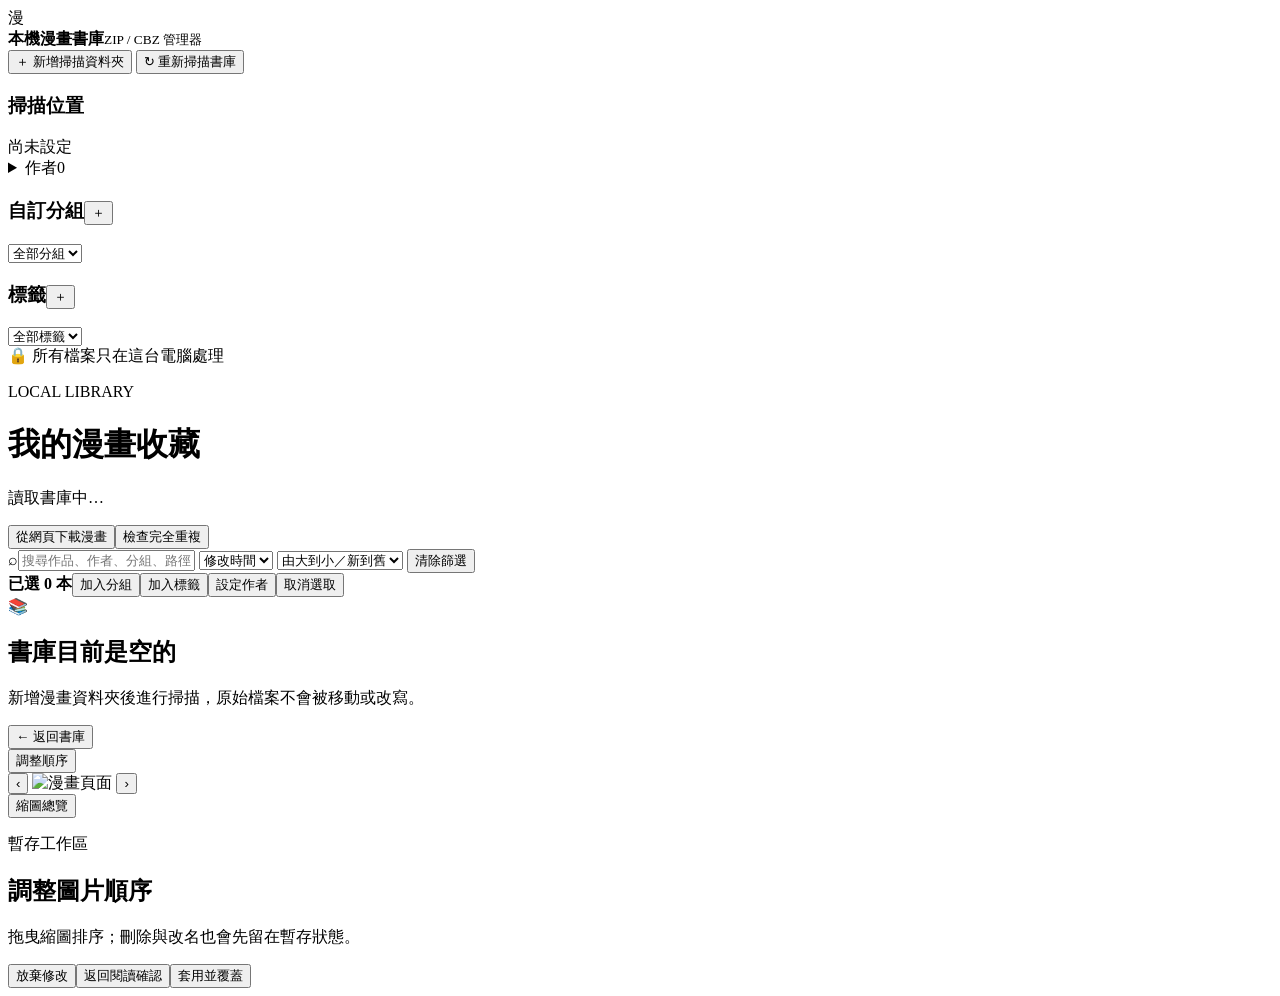
==== static/index.html @ f9081ed5 "Normalize repository directory paths" ====
<!doctype html>
<html lang="zh-Hant">
<head>
  <meta charset="utf-8">
  <meta name="viewport" content="width=device-width,initial-scale=1">
  <title>本機漫畫書庫</title>
  <link rel="stylesheet" href="/styles.css?v=20260809-2">
  <link rel="stylesheet" href="/enhancements.css?v=20260831-2">
  <link rel="stylesheet" href="/reorder-fast.css?v=20260811-8">
  <link rel="stylesheet" href="/pagination-jump.css?v=20260811-1">
  <link rel="stylesheet" href="/editor-actions.css?v=20260811-2">
  <link rel="stylesheet" href="/inline-image-rename.css?v=20260811-2">
  <link rel="stylesheet" href="/virtual-editor.css?v=20260811-3">
</head>
<body>
  <aside class="sidebar">
    <div class="brand"><span>漫</span><div><strong>本機漫畫書庫</strong><small>ZIP / CBZ 管理器</small></div></div>
    <button id="addRoot" class="primary full">＋ 新增掃描資料夾</button>
    <button id="scan" class="ghost full">↻ 重新掃描書庫</button>
    <section><h3>掃描位置</h3><div id="roots" class="root-list muted">尚未設定</div></section>
    <details class="sidebar-accordion">
      <summary><span>作者</span><span id="authorCount">0</span></summary>
      <div id="authors" class="nav-list accordion-list"></div>
    </details>
    <section><h3 class="section-title"><span>自訂分組</span><button id="addGroup" title="建立分組">＋</button></h3><select id="groups" class="sidebar-select"><option value="">全部分組</option></select></section>
    <section><h3 class="section-title"><span>標籤</span><button id="addTag" title="建立標籤">＋</button></h3><select id="tags" class="sidebar-select"><option value="">全部標籤</option></select></section>
    <div class="privacy">🔒 所有檔案只在這台電腦處理</div>
  </aside>

  <main>
    <header>
      <div><p class="eyebrow">LOCAL LIBRARY</p><h1>我的漫畫收藏</h1><p id="summary" class="muted">讀取書庫中…</p></div>
      <div class="header-actions"><button id="webDownload" class="primary web-download-launch"><span>從網頁下載漫畫</span><span id="webDownloadIndicator" class="web-download-indicator hidden" aria-live="polite"></span></button><button id="hashDuplicates" class="ghost">檢查完全重複</button></div>
    </header>
    <div class="toolbar">
      <label class="search">⌕<input id="search" placeholder="搜尋作品、作者、分組、路徑或集數…"></label>
      <select id="sort"><option value="name">名稱排序</option><option value="author">作者排序</option><option value="group_name">分組排序</option><option value="modified_at" selected>修改時間</option><option value="size_bytes">檔案大小</option></select>
      <select id="direction"><option value="desc" selected>由大到小／新到舊</option><option value="asc">由小到大／舊到新</option></select>
      <button id="clearFilter" class="ghost">清除篩選</button>
    </div>
    <div id="batchBar" class="batch-bar hidden"><strong id="selectedCount">已選 0 本</strong><button id="batchGroup" class="primary">加入分組</button><button id="batchTag" class="ghost">加入標籤</button><button id="batchAuthor" class="ghost">設定作者</button><button id="clearSelection" class="ghost">取消選取</button></div>
    <div id="empty" class="empty hidden"><div>📚</div><h2>書庫目前是空的</h2><p>新增漫畫資料夾後進行掃描，原始檔案不會被移動或改寫。</p></div>
    <div id="library" class="library"></div>
    <nav id="libraryPagination" class="library-pagination hidden" aria-label="書庫分頁"></nav>
  </main>

  <div id="toast" class="toast"></div>

  <dialog id="detailDialog" class="detail-dialog">
    <button class="dialog-close" data-close="detailDialog">×</button>
    <div id="detailBody"></div>
  </dialog>

  <div id="reader" class="reader hidden" tabindex="-1">
    <div class="reader-top">
      <button id="closeReader" class="dark-button">← 返回書庫</button>
      <div class="reader-title hidden"><strong id="readerTitle"></strong><small id="readerFile"></small></div>
      <div class="reader-actions"><span id="dirtyBadge" class="dirty hidden"></span><button id="editOrder" class="dark-button">調整順序</button></div>
    </div>
    <div class="reader-stage">
      <button id="previous" class="page-button">‹</button>
      <img id="pageImage" alt="漫畫頁面">
      <button id="next" class="page-button">›</button>
    </div>
    <button id="toggleThumbs" class="dark-button thumbnail-toggle">縮圖總覽</button>
    <div class="reader-bottom"><span id="pageName"></span><span id="pageCounter"></span></div>
    <div id="thumbStrip" class="thumb-strip hidden"></div>
  </div>

  <div id="editor" class="editor hidden">
    <div class="editor-head">
      <div><p class="eyebrow">暫存工作區</p><h2>調整圖片順序</h2><p>拖曳縮圖排序；刪除與改名也會先留在暫存狀態。</p></div>
      <div><button id="discard" class="ghost">放棄修改</button><button id="returnReader" class="ghost">返回閱讀確認</button><button id="apply" class="danger">套用並覆蓋</button></div>
    </div>
    <div id="editSummary" class="edit-summary"></div>
    <div id="editGrid" class="edit-grid"></div>
  </div>

  <dialog id="confirmDialog" class="confirm-dialog">
    <form method="dialog">
      <div class="warning-icon">!</div><h2>這會實際覆蓋壓縮檔</h2>
      <div id="confirmSummary" class="confirm-summary"></div>
      <p class="warning">新檔驗證成功後將覆蓋正式檔，舊檔會立即刪除，操作無法復原。</p>
      <label>請輸入「套用並覆蓋」確認<input id="confirmText" autocomplete="off"></label>
      <div class="dialog-actions"><button value="cancel" class="ghost">取消</button><button id="confirmApply" value="default" class="danger">確認覆蓋</button></div>
    </form>
  </dialog>

  <dialog id="groupDialog" class="group-dialog">
    <button class="dialog-close" data-close="groupDialog">×</button>
    <h2>把選取的漫畫加入分組</h2>
    <p id="groupSelectionSummary" class="muted"></p>
    <label>選擇分組<select id="groupSelect"></select></label>
    <label>或輸入分組（可多個，以逗號分隔）<input id="newGroupName" placeholder="例如：待整理, 最愛, 同系列"></label>
    <div class="dialog-actions"><button class="ghost" data-close="groupDialog">取消</button><button id="saveBatchGroup" class="primary">儲存分組</button></div>
  </dialog>

  <dialog id="webDownloadDialog" class="web-download-dialog">
    <button id="minimizeWebDownload" class="dialog-minimize" type="button" title="縮小下載視窗" aria-label="縮小下載視窗">—</button>
    <button class="dialog-close" data-close="webDownloadDialog">×</button>
    <p class="eyebrow">WEB IMPORT</p>
    <h2>從漫畫目錄網址下載</h2>
    <p class="muted">貼上 WNACG 漫畫目錄網址。系統會先確認名稱與總頁數，全部圖片齊全且順序驗證成功後才建立 ZIP。</p>
    <label class="web-download-mode"><input id="webDownloadBatchMode" type="checkbox"><span>批次下載（一次貼上多個網址）</span></label>
    <label id="webDownloadSingleField">漫畫目錄網址<input id="webDownloadUrl" type="url" autocomplete="off" placeholder="https://www.wnacg.com/photos-index-page-1-aid-....html"></label>
    <label id="webDownloadBatchField" class="hidden">漫畫目錄網址<input id="webDownloadUrls" type="url" autocomplete="off" placeholder="貼上一個或一次貼上多個網址，系統會自動檢查並下載"><small>可一次貼上多行網址；也可逐筆貼上或輸入後按 Enter。</small></label>
    <label>儲存到書庫<select id="webDownloadRoot"></select></label>
    <div id="webDownloadPreview" class="web-download-preview hidden"></div>
    <div class="web-download-retry-all"><button id="retryFailedWebDownloads" class="ghost hidden" type="button">重新下載所有失敗項目</button></div>
    <div id="webDownloadJobs" class="web-download-jobs hidden"></div>
    <div class="dialog-actions">
      <button id="previewWebDownload" class="ghost">檢查名稱與頁數</button>
      <button id="startWebDownload" class="primary" disabled>開始下載並建立 ZIP</button>
    </div>
  </dialog>

  <dialog id="duplicatesDialog" class="duplicates-dialog">
    <button class="dialog-close" data-close="duplicatesDialog">×</button>
    <p class="eyebrow">DUPLICATE CHECK</p><h2>重複內容檢查</h2>
    <div class="duplicate-explain"><strong>完全相同</strong>：整個 ZIP 的 SHA-256 相同。<br><strong>疑似相同內容</strong>：頁數接近，並抽樣比較 5 張圖片的視覺特徵；只能作為提示。</div>
    <div class="duplicate-actions"><button id="runExact" class="primary">重新整理</button></div>
    <div id="duplicateStatus" class="muted"></div>
    <div id="duplicateResults" class="duplicate-results"></div>
  </dialog>

  <dialog id="deleteDialog" class="delete-dialog">
    <div class="warning-icon">!</div>
    <h2>確定要刪除嗎？</h2>
    <p>這會直接刪除壓縮檔，操作無法復原。</p>
    <div class="delete-target"><strong id="deleteFileName"></strong><small id="deleteFilePath"></small></div>
    <div class="dialog-actions"><button id="cancelDelete" class="ghost">不要</button><button id="confirmDelete" class="danger">可以，刪除</button></div>
  </dialog>
  <script src="/app.js?v=20260809-3"></script>
  <script src="/enhancements.js?v=20260831-2"></script>
  <script src="/reorder-fast.js?v=20260811-6"></script>
  <script src="/pagination-jump.js?v=20260811-1"></script>
  <script src="/editor-actions.js?v=20260811-1"></script>
  <script src="/inline-image-rename.js?v=20260811-1"></script>
  <script src="/stable-editor.js?v=20260815-1"></script>
  <link rel="stylesheet" href="/issues.css?v=20260813-1">
  <script src="/issues.js?v=20260813-1"></script>
  <link rel="stylesheet" href="/duplicate-background.css?v=20260813-1">
  <script src="/duplicate-background.js?v=20260813-1"></script>
  <script src="/file-time.js?v=20260813-1"></script>
</body>
</html>
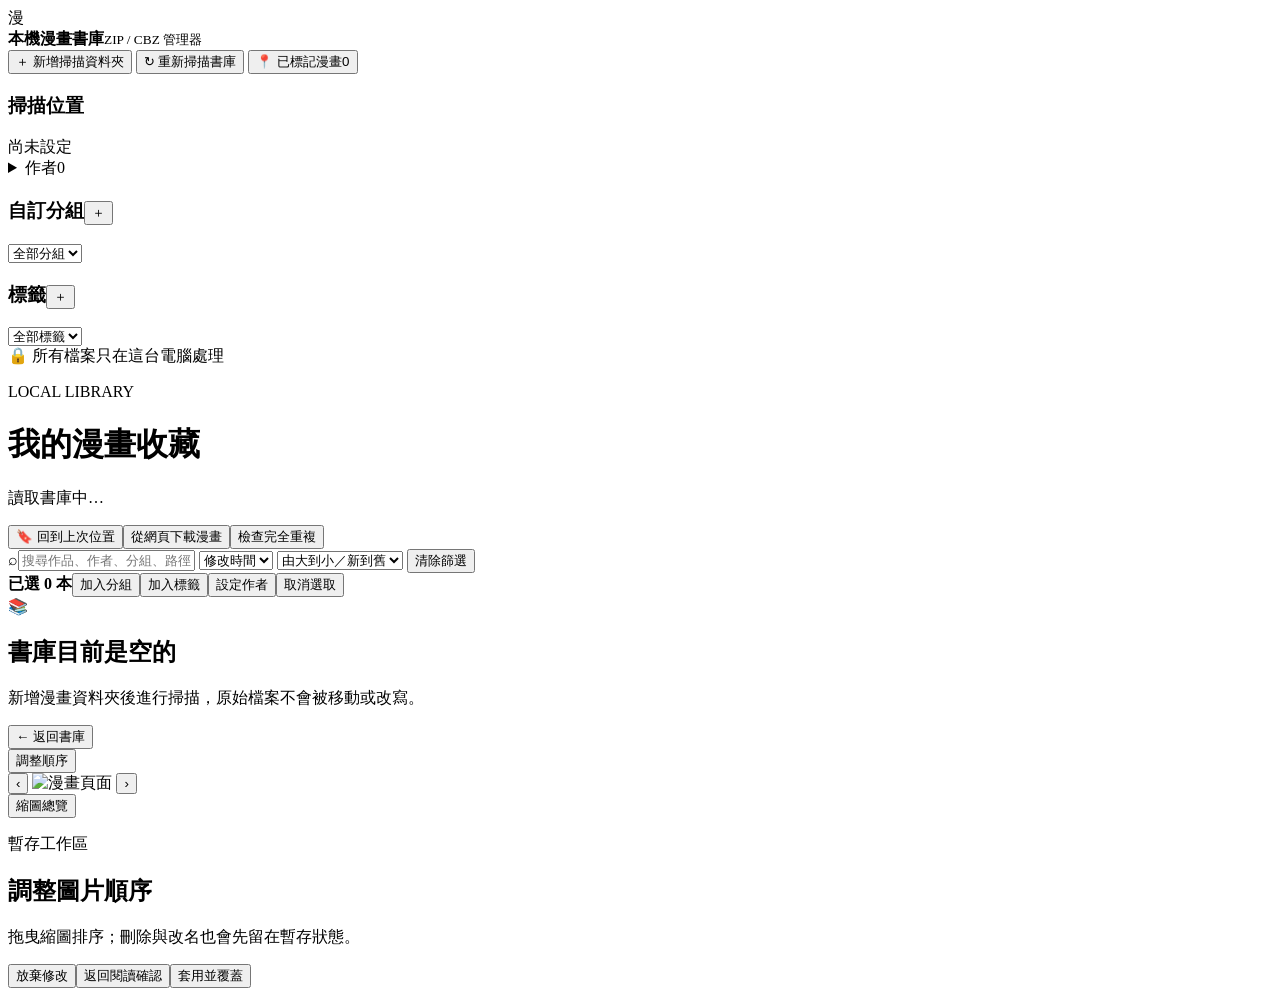
==== commit 58e489d5: "Add reading markers and resume position" ====
--- a/static/index.html
+++ b/static/index.html
@@ -17,6 +17,7 @@
     <div class="brand"><span>漫</span><div><strong>本機漫畫書庫</strong><small>ZIP / CBZ 管理器</small></div></div>
     <button id="addRoot" class="primary full">＋ 新增掃描資料夾</button>
     <button id="scan" class="ghost full">↻ 重新掃描書庫</button>
+    <button id="readingMarkers" class="marker-nav" type="button" title="只顯示已留下閱讀定位的漫畫"><span>📍 已標記漫畫</span><span id="markerCount">0</span></button>
     <section><h3>掃描位置</h3><div id="roots" class="root-list muted">尚未設定</div></section>
     <details class="sidebar-accordion">
       <summary><span>作者</span><span id="authorCount">0</span></summary>
@@ -30,7 +31,7 @@
   <main>
     <header>
       <div><p class="eyebrow">LOCAL LIBRARY</p><h1>我的漫畫收藏</h1><p id="summary" class="muted">讀取書庫中…</p></div>
-      <div class="header-actions"><button id="webDownload" class="primary web-download-launch"><span>從網頁下載漫畫</span><span id="webDownloadIndicator" class="web-download-indicator hidden" aria-live="polite"></span></button><button id="hashDuplicates" class="ghost">檢查完全重複</button></div>
+      <div class="header-actions"><button id="returnReadingPosition" class="ghost" type="button">🔖 回到上次位置</button><button id="webDownload" class="primary web-download-launch"><span>從網頁下載漫畫</span><span id="webDownloadIndicator" class="web-download-indicator hidden" aria-live="polite"></span></button><button id="hashDuplicates" class="ghost">檢查完全重複</button></div>
     </header>
     <div class="toolbar">
       <label class="search">⌕<input id="search" placeholder="搜尋作品、作者、分組、路徑或集數…"></label>
@@ -144,3 +145,4 @@
   <script src="/file-time.js?v=20260813-1"></script>
 </body>
 </html>
+
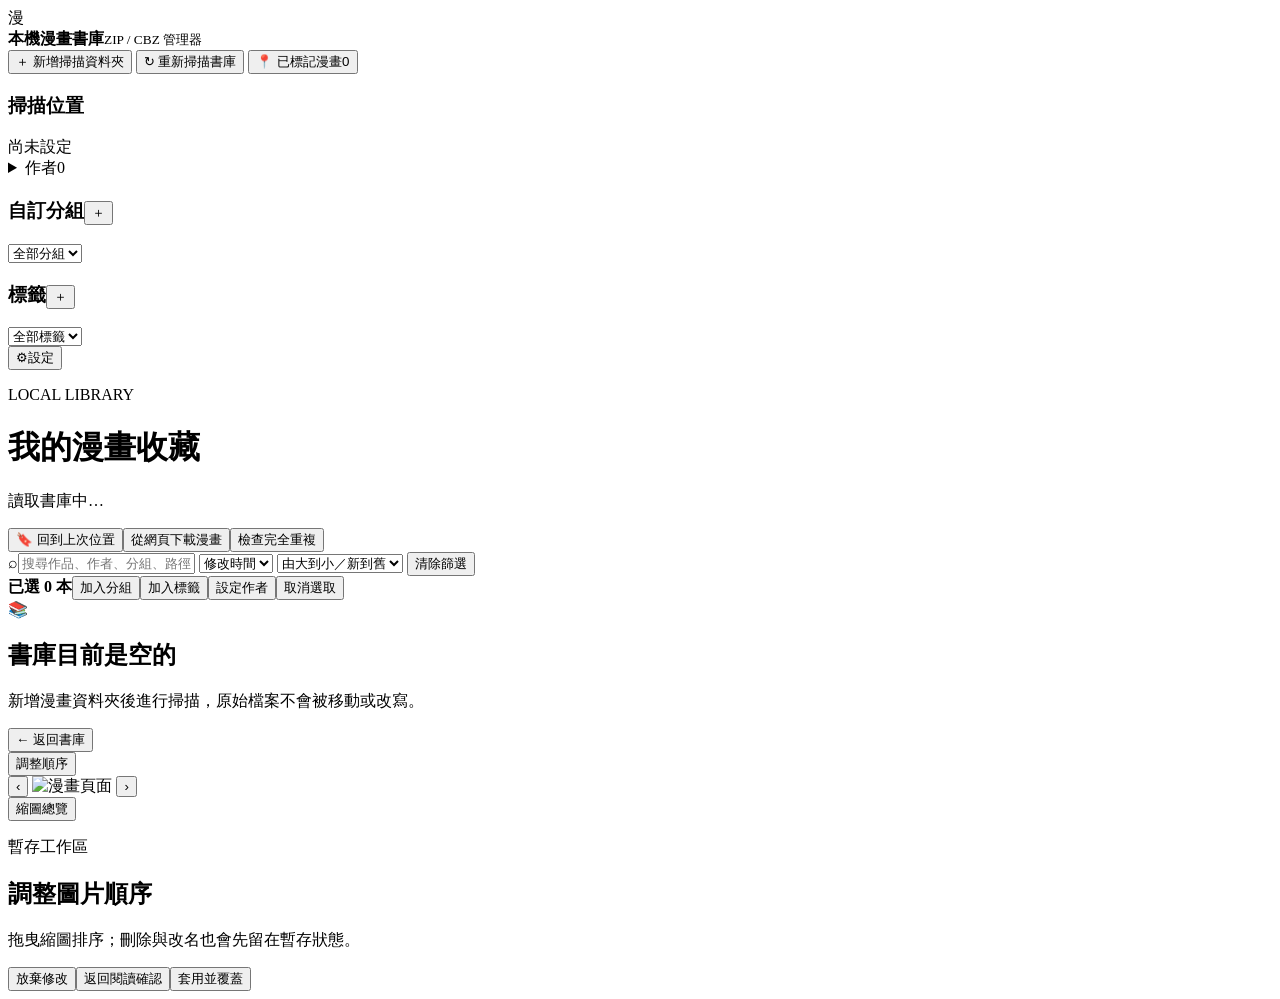
==== commit 5c8e401e: "Add standalone read-only reader" ====
--- a/static/index.html
+++ b/static/index.html
@@ -5,7 +5,7 @@
   <meta name="viewport" content="width=device-width,initial-scale=1">
   <title>本機漫畫書庫</title>
   <link rel="stylesheet" href="/styles.css?v=20260809-2">
-  <link rel="stylesheet" href="/enhancements.css?v=20260831-2">
+  <link rel="stylesheet" href="/enhancements.css?v=20260920-3">
   <link rel="stylesheet" href="/reorder-fast.css?v=20260811-8">
   <link rel="stylesheet" href="/pagination-jump.css?v=20260811-1">
   <link rel="stylesheet" href="/editor-actions.css?v=20260811-2">
@@ -25,7 +25,7 @@
     </details>
     <section><h3 class="section-title"><span>自訂分組</span><button id="addGroup" title="建立分組">＋</button></h3><select id="groups" class="sidebar-select"><option value="">全部分組</option></select></section>
     <section><h3 class="section-title"><span>標籤</span><button id="addTag" title="建立標籤">＋</button></h3><select id="tags" class="sidebar-select"><option value="">全部標籤</option></select></section>
-    <div class="privacy">🔒 所有檔案只在這台電腦處理</div>
+    <button id="openSettings" class="sidebar-settings-launch" type="button" aria-label="開啟設定">⚙<span>設定</span></button>
   </aside>
 
   <main>
@@ -50,6 +50,27 @@
   <dialog id="detailDialog" class="detail-dialog">
     <button class="dialog-close" data-close="detailDialog">×</button>
     <div id="detailBody"></div>
+  </dialog>
+
+  <dialog id="settingsDialog" class="settings-dialog">
+    <button class="dialog-close" data-close="settingsDialog" aria-label="關閉設定">×</button>
+    <div id="settingsHome">
+      <p class="eyebrow">SETTINGS</p>
+      <h2>設定</h2>
+      <button id="openReadingSetting" class="settings-row" type="button">
+        <span><strong>預設閱讀方式</strong><small id="readingModeSummary"></small></span><span aria-hidden="true">›</span>
+      </button>
+    </div>
+    <div id="readingSettingPanel" class="hidden">
+      <button id="backToSettings" class="settings-back" type="button">‹ 返回設定</button>
+      <h2>預設閱讀方式</h2>
+      <fieldset class="reading-open-setting">
+        <legend>點擊「開始閱讀」時</legend>
+        <label><input type="radio" name="readingOpenMode" value="same"><span><strong>在目前頁面閱讀</strong><small>使用書庫內原本的閱讀畫面。</small></span></label>
+        <label><input type="radio" name="readingOpenMode" value="new"><span><strong>在新分頁閱讀</strong><small>保留書庫頁面，另開純閱讀分頁。</small></span></label>
+      </fieldset>
+      <div class="dialog-actions"><button id="saveReadingSetting" class="primary" type="button">儲存</button></div>
+    </div>
   </dialog>
 
   <div id="reader" class="reader hidden" tabindex="-1">
@@ -131,8 +152,8 @@
     <div class="delete-target"><strong id="deleteFileName"></strong><small id="deleteFilePath"></small></div>
     <div class="dialog-actions"><button id="cancelDelete" class="ghost">不要</button><button id="confirmDelete" class="danger">可以，刪除</button></div>
   </dialog>
-  <script src="/app.js?v=20260809-3"></script>
-  <script src="/enhancements.js?v=20260831-2"></script>
+  <script src="/app.js?v=20260920-1"></script>
+  <script src="/enhancements.js?v=20260920-5"></script>
   <script src="/reorder-fast.js?v=20260811-6"></script>
   <script src="/pagination-jump.js?v=20260811-1"></script>
   <script src="/editor-actions.js?v=20260811-1"></script>
@@ -145,4 +166,3 @@
   <script src="/file-time.js?v=20260813-1"></script>
 </body>
 </html>
-
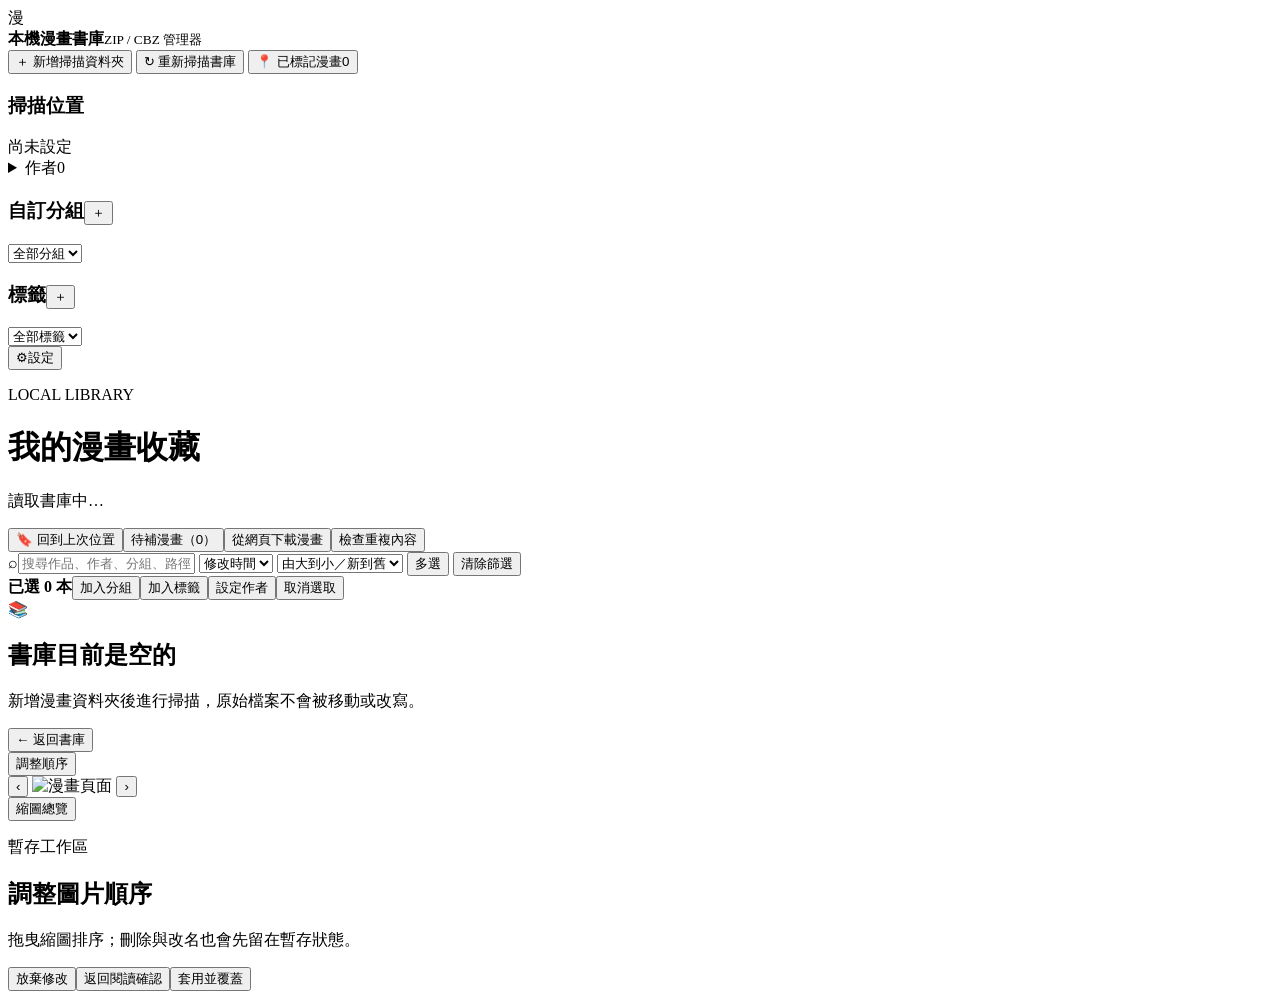
==== commit 1daa0f68: "Publish local comic library 2.0" ====
--- a/static/index.html
+++ b/static/index.html
@@ -5,7 +5,7 @@
   <meta name="viewport" content="width=device-width,initial-scale=1">
   <title>本機漫畫書庫</title>
   <link rel="stylesheet" href="/styles.css?v=20260809-2">
-  <link rel="stylesheet" href="/enhancements.css?v=20260920-3">
+  <link rel="stylesheet" href="/enhancements.css?v=20261003-2">
   <link rel="stylesheet" href="/reorder-fast.css?v=20260811-8">
   <link rel="stylesheet" href="/pagination-jump.css?v=20260811-1">
   <link rel="stylesheet" href="/editor-actions.css?v=20260811-2">
@@ -31,12 +31,13 @@
   <main>
     <header>
       <div><p class="eyebrow">LOCAL LIBRARY</p><h1>我的漫畫收藏</h1><p id="summary" class="muted">讀取書庫中…</p></div>
-      <div class="header-actions"><button id="returnReadingPosition" class="ghost" type="button">🔖 回到上次位置</button><button id="webDownload" class="primary web-download-launch"><span>從網頁下載漫畫</span><span id="webDownloadIndicator" class="web-download-indicator hidden" aria-live="polite"></span></button><button id="hashDuplicates" class="ghost">檢查完全重複</button></div>
+      <div class="header-actions"><button id="returnReadingPosition" class="ghost" type="button">🔖 回到上次位置</button><button id="repairQueue" class="ghost" type="button">待補漫畫（0）</button><button id="webDownload" class="primary web-download-launch"><span>從網頁下載漫畫</span><span id="webDownloadIndicator" class="web-download-indicator hidden" aria-live="polite"></span></button><button id="hashDuplicates" class="ghost">檢查重複內容</button></div>
     </header>
     <div class="toolbar">
       <label class="search">⌕<input id="search" placeholder="搜尋作品、作者、分組、路徑或集數…"></label>
       <select id="sort"><option value="name">名稱排序</option><option value="author">作者排序</option><option value="group_name">分組排序</option><option value="modified_at" selected>修改時間</option><option value="size_bytes">檔案大小</option></select>
       <select id="direction"><option value="desc" selected>由大到小／新到舊</option><option value="asc">由小到大／舊到新</option></select>
+      <button id="toggleSelection" class="ghost selection-toggle" type="button" aria-pressed="false">多選</button>
       <button id="clearFilter" class="ghost">清除篩選</button>
     </div>
     <div id="batchBar" class="batch-bar hidden"><strong id="selectedCount">已選 0 本</strong><button id="batchGroup" class="primary">加入分組</button><button id="batchTag" class="ghost">加入標籤</button><button id="batchAuthor" class="ghost">設定作者</button><button id="clearSelection" class="ghost">取消選取</button></div>
@@ -117,29 +118,33 @@
     <div class="dialog-actions"><button class="ghost" data-close="groupDialog">取消</button><button id="saveBatchGroup" class="primary">儲存分組</button></div>
   </dialog>
 
+  <dialog id="repairQueueDialog" class="web-download-dialog"><button id="closeRepairQueue" class="dialog-close" type="button">×</button><h2>待補漫畫</h2><div id="repairQueueList"></div><div class="repair-actions"><button id="addRepairQueue" class="ghost" type="button">新增</button><button id="editRepairQueue" class="ghost" type="button">編輯</button><button id="saveRepairQueue" class="primary hidden" type="button">儲存修改</button><button id="removeRepairQueue" class="danger hidden" type="button">移除所選</button></div><form id="repairQueueForm" class="hidden"><input id="repairTitle" placeholder="名稱" required><input id="repairSite" placeholder="網站，例如：禁漫、紳士" required><input id="repairUrl" placeholder="網址（選填）"><button class="primary" type="submit">加入</button></form></dialog>
   <dialog id="webDownloadDialog" class="web-download-dialog">
     <button id="minimizeWebDownload" class="dialog-minimize" type="button" title="縮小下載視窗" aria-label="縮小下載視窗">—</button>
     <button class="dialog-close" data-close="webDownloadDialog">×</button>
     <p class="eyebrow">WEB IMPORT</p>
     <h2>從漫畫目錄網址下載</h2>
-    <p class="muted">貼上 WNACG 漫畫目錄網址。系統會先確認名稱與總頁數，全部圖片齊全且順序驗證成功後才建立 ZIP。</p>
-    <label class="web-download-mode"><input id="webDownloadBatchMode" type="checkbox"><span>批次下載（一次貼上多個網址）</span></label>
-    <label id="webDownloadSingleField">漫畫目錄網址<input id="webDownloadUrl" type="url" autocomplete="off" placeholder="https://www.wnacg.com/photos-index-page-1-aid-....html"></label>
-    <label id="webDownloadBatchField" class="hidden">漫畫目錄網址<input id="webDownloadUrls" type="url" autocomplete="off" placeholder="貼上一個或一次貼上多個網址，系統會自動檢查並下載"><small>可一次貼上多行網址；也可逐筆貼上或輸入後按 Enter。</small></label>
-    <label>儲存到書庫<select id="webDownloadRoot"></select></label>
+    <p class="muted">貼上一個或多個漫畫目錄網址。系統會先列出完整章節與狀態，確認後再下載。</p>
+    <label id="webDownloadBatchField">漫畫目錄網址<textarea id="webDownloadUrls" rows="4" autocomplete="off" placeholder="貼上一個或一次貼上多個網址，每行一個"></textarea><small>可貼上多行網址，也可逐筆輸入後按 Enter。</small></label>
+    <div class="web-download-input-grid">
+      <label>儲存到書庫<select id="webDownloadRoot"></select></label>
+      <label>讀取文件<input id="webDownloadFile" type="file" accept=".txt,.csv,.md,.log,.json,.html,text/plain,text/csv,text/markdown,application/json,text/html"><small id="webDownloadFileSummary">支援 TXT、CSV、MD、LOG、JSON、HTML</small></label>
+    </div>
+    <div class="hidden" aria-hidden="true">
+      <input id="webDownloadBatchMode" type="checkbox" checked>
+      <div id="webDownloadSingleField"><input id="webDownloadUrl" type="url"></div>
+      <button id="previewWebDownload" type="button"></button>
+      <button id="startWebDownload" type="button"></button>
+    </div>
     <div id="webDownloadPreview" class="web-download-preview hidden"></div>
     <div class="web-download-retry-all"><button id="retryFailedWebDownloads" class="ghost hidden" type="button">重新下載所有失敗項目</button></div>
     <div id="webDownloadJobs" class="web-download-jobs hidden"></div>
-    <div class="dialog-actions">
-      <button id="previewWebDownload" class="ghost">檢查名稱與頁數</button>
-      <button id="startWebDownload" class="primary" disabled>開始下載並建立 ZIP</button>
-    </div>
   </dialog>
 
   <dialog id="duplicatesDialog" class="duplicates-dialog">
     <button class="dialog-close" data-close="duplicatesDialog">×</button>
     <p class="eyebrow">DUPLICATE CHECK</p><h2>重複內容檢查</h2>
-    <div class="duplicate-explain"><strong>完全相同</strong>：整個 ZIP 的 SHA-256 相同。<br><strong>疑似相同內容</strong>：頁數接近，並抽樣比較 5 張圖片的視覺特徵；只能作為提示。</div>
+    <div class="duplicate-explain"><strong>檔案完全相同</strong>：整個 ZIP 的 SHA-256 相同。<br><strong>疑似內容相同</strong>：不看檔案大小、檔名或路徑，改以頁數與圖片視覺特徵比較；只能作為提示。</div>
     <div class="duplicate-actions"><button id="runExact" class="primary">重新整理</button></div>
     <div id="duplicateStatus" class="muted"></div>
     <div id="duplicateResults" class="duplicate-results"></div>
@@ -152,17 +157,17 @@
     <div class="delete-target"><strong id="deleteFileName"></strong><small id="deleteFilePath"></small></div>
     <div class="dialog-actions"><button id="cancelDelete" class="ghost">不要</button><button id="confirmDelete" class="danger">可以，刪除</button></div>
   </dialog>
-  <script src="/app.js?v=20260920-1"></script>
-  <script src="/enhancements.js?v=20260920-5"></script>
+  <script src="/app.js?v=20260926-2"></script>
+  <script src="/enhancements.js?v=20261004-1"></script>
   <script src="/reorder-fast.js?v=20260811-6"></script>
-  <script src="/pagination-jump.js?v=20260811-1"></script>
+  <script src="/pagination-jump.js?v=20261003-2"></script>
   <script src="/editor-actions.js?v=20260811-1"></script>
   <script src="/inline-image-rename.js?v=20260811-1"></script>
   <script src="/stable-editor.js?v=20260815-1"></script>
   <link rel="stylesheet" href="/issues.css?v=20260813-1">
   <script src="/issues.js?v=20260813-1"></script>
   <link rel="stylesheet" href="/duplicate-background.css?v=20260813-1">
-  <script src="/duplicate-background.js?v=20260813-1"></script>
+  <script src="/duplicate-background.js?v=20260920-2"></script>
   <script src="/file-time.js?v=20260813-1"></script>
 </body>
 </html>
